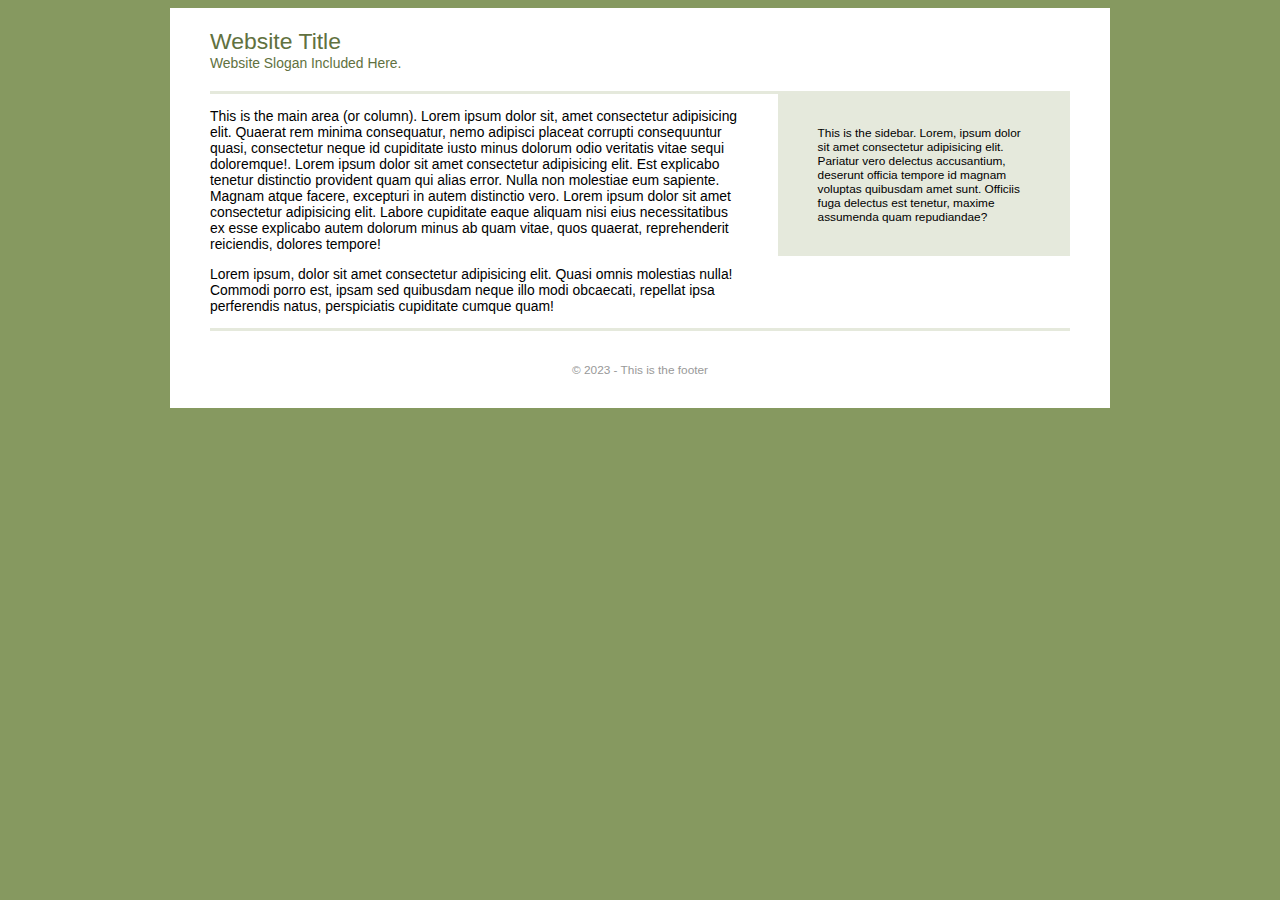
==== float.html @ 242744cb "add float.html and float.css" ====
<!DOCTYPE html>
<html lang="en">
    <head>
        <meta charset="UTF-8" />
        <meta http-equiv="X-UA-Compatible" content="IE=edge" />
        <meta name="viewport" content="width=device-width, initial-scale=1.0" />
        <link rel="stylesheet" href="css/float.css" />
        <title>Learn Float</title>
    </head>
    <body>
        <div class="container">
            <header>
                <h1>Website Title</h1>
                <p>Website Slogan Included Here.</p>
            </header>

            <div class="content-area group">
                <div class="main-area">
                    <p>
                        This is the main area (or column). Lorem ipsum dolor
                        sit, amet consectetur adipisicing elit. Quaerat rem
                        minima consequatur, nemo adipisci placeat corrupti
                        consequuntur quasi, consectetur neque id cupiditate
                        iusto minus dolorum odio veritatis vitae sequi
                        doloremque!. Lorem ipsum dolor sit amet consectetur
                        adipisicing elit. Est explicabo tenetur distinctio
                        provident quam qui alias error. Nulla non molestiae eum
                        sapiente. Magnam atque facere, excepturi in autem
                        distinctio vero. Lorem ipsum dolor sit amet consectetur
                        adipisicing elit. Labore cupiditate eaque aliquam nisi
                        eius necessitatibus ex esse explicabo autem dolorum
                        minus ab quam vitae, quos quaerat, reprehenderit
                        reiciendis, dolores tempore!
                    </p>
                    <p>
                        Lorem ipsum, dolor sit amet consectetur adipisicing
                        elit. Quasi omnis molestias nulla! Commodi porro est,
                        ipsam sed quibusdam neque illo modi obcaecati, repellat
                        ipsa perferendis natus, perspiciatis cupiditate cumque
                        quam!
                    </p>
                </div>

                <aside class="sidebar">
                    <p>
                        This is the sidebar. Lorem, ipsum dolor sit amet
                        consectetur adipisicing elit. Pariatur vero delectus
                        accusantium, deserunt officia tempore id magnam voluptas
                        quibusdam amet sunt. Officiis fuga delectus est tenetur,
                        maxime assumenda quam repudiandae?
                    </p>
                </aside>
            </div>

            <footer>
                <p>&copy 2023 - This is the footer</p>
            </footer>
        </div>
    </body>
</html>
---- css/float.css ----
html {
    background-color: #869960;
}

body {
    font-family: Tahoma, sans-serif;
    font-size: 87%;
}

.container {
    max-width: 940px;
    margin-left: auto;
    margin-right: auto;
    background-color: #fff;
    padding-left: 40px;
    padding-right: 40px;
    box-sizing: border-box;
}

header {
    padding-top: 20px;
    padding-bottom: 20px;
    color: #617140;
}

header h1 {
    margin: 0;
    font-weight: normal;
    font-size: 165%;
}

header p {
    margin: 0;
}

.content-area {
    border-top: 3px solid #e5e9dc;
    border-bottom: 3px solid #e5e9dc;
}

.main-area {
    width: 66%;
    float: left;
    padding-right: 40px;
    box-sizing: border-box;
}

.sidebar {
    width: 34%;
    float: left;
    background-color: #e5e9dc;
    padding: 20px 40px;
    box-sizing: border-box;
    font-size: 85%;
}

footer {
    text-align: center;
    font-size: 85%;
    color: #999;
    padding-bottom: 20px;
    padding-top: 20px;
}

.group:before,
.group:after {
    content: "";
    display: table;
}

.group::after {
    clear: both;
}

.group {
    zoom: 1;
}
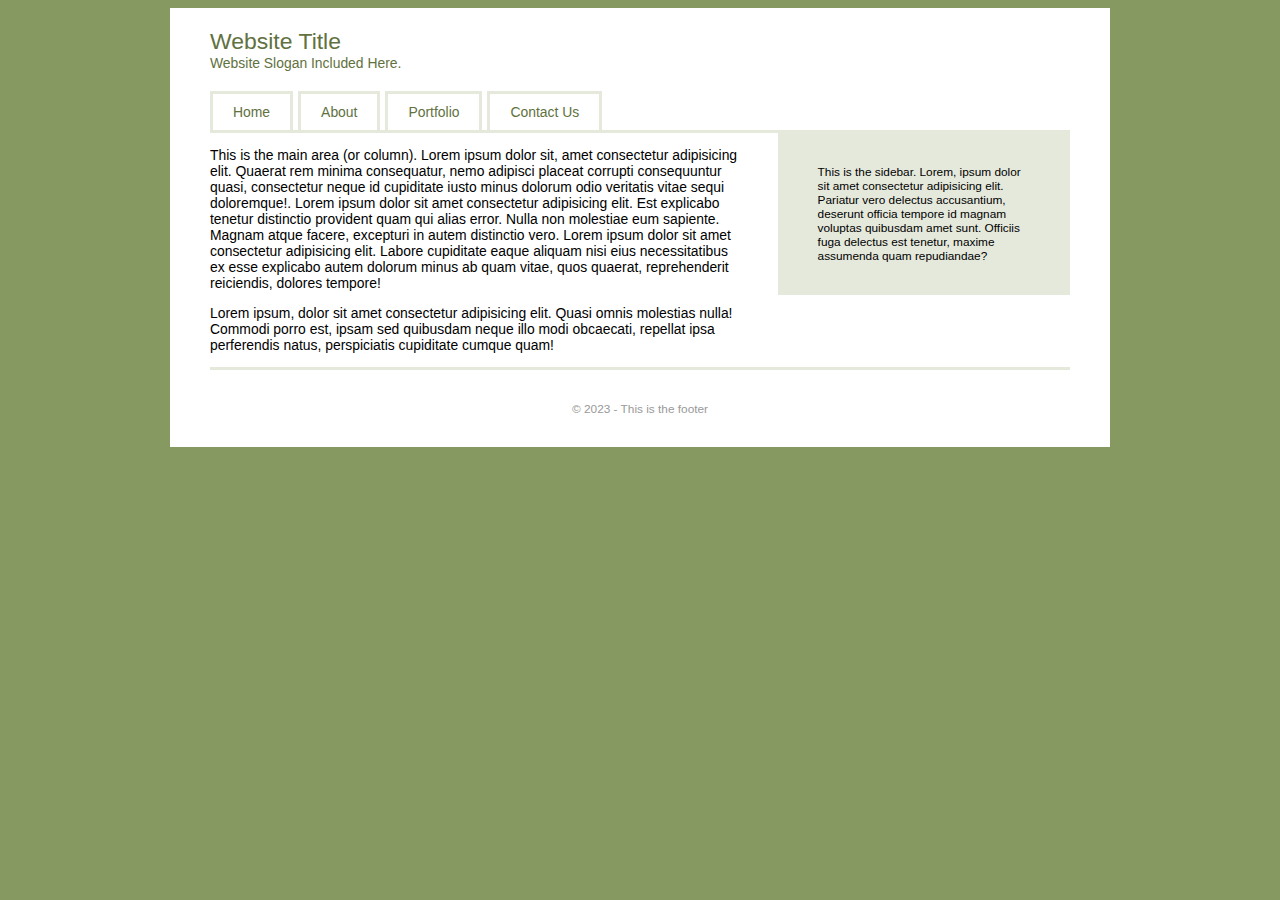
==== commit 2978a2be: "add navbar on float.html" ====
--- a/float.html
+++ b/float.html
@@ -12,6 +12,15 @@
             <header>
                 <h1>Website Title</h1>
                 <p>Website Slogan Included Here.</p>
+
+                <nav class="site-nav">
+                    <ul class="group">
+                        <li><a href="#">Home</a></li>
+                        <li><a href="#">About</a></li>
+                        <li><a href="#">Portfolio</a></li>
+                        <li><a href="#">Contact Us</a></li>
+                    </ul>
+                </nav>
             </header>
 
             <div class="content-area group">
--- a/css/float.css
+++ b/css/float.css
@@ -19,7 +19,7 @@
 
 header {
     padding-top: 20px;
-    padding-bottom: 20px;
+    /* padding-bottom: 20px; */
     color: #617140;
 }
 
@@ -32,6 +32,37 @@
 header p {
     margin: 0;
 }
+
+/* Site Navigation */
+.site-nav {
+    margin-top: 20px;
+}
+
+.site-nav ul {
+    margin: 0;
+    padding: 0;
+}
+
+.site-nav li {
+    list-style: none;
+    float: left;
+    margin-right: 5px;
+}
+
+.site-nav a {
+    display: block;
+    text-decoration: none;
+    color: #617140;
+    padding: 10px 20px;
+    border: 3px solid #e5e9dc;
+    border-bottom: none;
+}
+
+.site-nav a:hover {
+    background-color: #e5e9dc;
+}
+
+/* End Site Navigation */
 
 .content-area {
     border-top: 3px solid #e5e9dc;
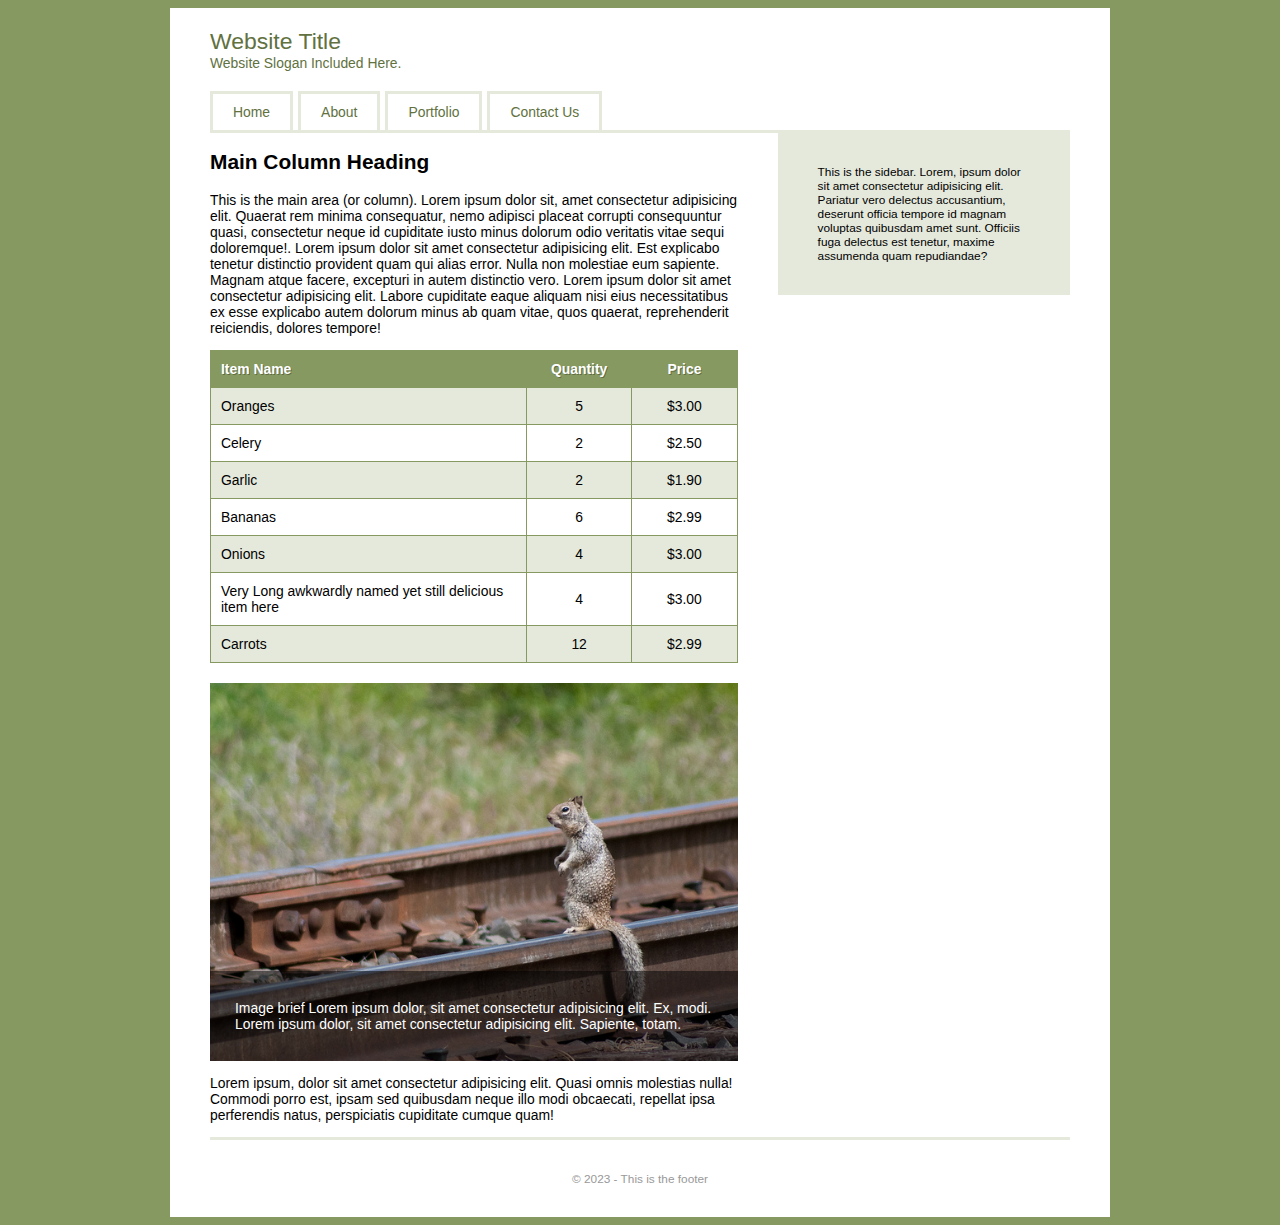
==== commit 2ab96a98: "add table to float.html" ====
--- a/float.html
+++ b/float.html
@@ -25,6 +25,7 @@
 
             <div class="content-area group">
                 <div class="main-area">
+                    <h2>Main Column Heading</h2>
                     <p>
                         This is the main area (or column). Lorem ipsum dolor
                         sit, amet consectetur adipisicing elit. Quaerat rem
@@ -41,6 +42,70 @@
                         minus ab quam vitae, quos quaerat, reprehenderit
                         reiciendis, dolores tempore!
                     </p>
+
+                    <!-- Table -->
+                    <table class="grocery-list">
+                        <thead>
+                            <tr>
+                                <th class="col-item-name">Item Name</th>
+                                <th class="col-quantity">Quantity</th>
+                                <th class="col-price">Price</th>
+                            </tr>
+                        </thead>
+                        <tbody>
+                            <tr>
+                                <td>Oranges</td>
+                                <td>5</td>
+                                <td>$3.00</td>
+                            </tr>
+                            <tr>
+                                <td>Celery</td>
+                                <td>2</td>
+                                <td>$2.50</td>
+                            </tr>
+                            <tr>
+                                <td>Garlic</td>
+                                <td>2</td>
+                                <td>$1.90</td>
+                            </tr>
+                            <tr>
+                                <td>Bananas</td>
+                                <td>6</td>
+                                <td>$2.99</td>
+                            </tr>
+                            <tr>
+                                <td>Onions</td>
+                                <td>4</td>
+                                <td>$3.00</td>
+                            </tr>
+                            <tr>
+                                <td>
+                                    Very Long awkwardly named yet still
+                                    delicious item here
+                                </td>
+                                <td>4</td>
+                                <td>$3.00</td>
+                            </tr>
+                            <tr>
+                                <td>Carrots</td>
+                                <td>12</td>
+                                <td>$2.99</td>
+                            </tr>
+                        </tbody>
+                    </table>
+
+                    <div class="image-banner">
+                        <img src="images/life-on-the-tracks.jpg" alt="" />
+                        <div class="banner-description">
+                            <p>
+                                Image brief Lorem ipsum dolor, sit amet
+                                consectetur adipisicing elit. Ex, modi. Lorem
+                                ipsum dolor, sit amet consectetur adipisicing
+                                elit. Sapiente, totam.
+                            </p>
+                        </div>
+                    </div>
+
                     <p>
                         Lorem ipsum, dolor sit amet consectetur adipisicing
                         elit. Quasi omnis molestias nulla! Commodi porro est,
--- a/css/float.css
+++ b/css/float.css
@@ -6,6 +6,31 @@
     font-family: Tahoma, sans-serif;
     font-size: 87%;
 }
+
+img {
+    max-width: 100%;
+    height: auto;
+}
+
+/* Banner Overlay */
+.image-banner {
+    position: relative;
+}
+
+.image-banner img {
+    display: block;
+}
+
+.banner-description {
+    position: absolute;
+    bottom: 0;
+    left: 0;
+    color: #fff;
+    background-color: rgba(0, 0, 0, 0.5);
+    padding: 15px 25px;
+}
+
+/* Banner Overlay End */
 
 .container {
     max-width: 940px;
@@ -93,6 +118,47 @@
     padding-top: 20px;
 }
 
+/* Table style */
+table {
+    border-spacing: 0;
+    margin-bottom: 20px;
+    width: 100%;
+    border-collapse: collapse;
+}
+table th {
+    text-align: left;
+    background-color: #869960;
+    color: #fff;
+    text-shadow: 1px 1px 0 rgba(0, 0, 0, 0.3);
+}
+
+table th,
+table td {
+    border: 1px solid #869960;
+    padding: 10px;
+}
+
+table tbody tr:nth-child(odd) td {
+    background-color: #e5e9dc;
+}
+
+table .col-item-name {
+    width: 60%;
+}
+
+table .col-quantity,
+table .col-price {
+    width: 20%;
+}
+
+table.grocery-list tr :nth-child(2),
+table.grocery-list tr :nth-child(3) {
+    text-align: center;
+}
+
+/* Table style End */
+
+/* group for clear float */
 .group:before,
 .group:after {
     content: "";
@@ -106,3 +172,4 @@
 .group {
     zoom: 1;
 }
+/* group for clear float end*/
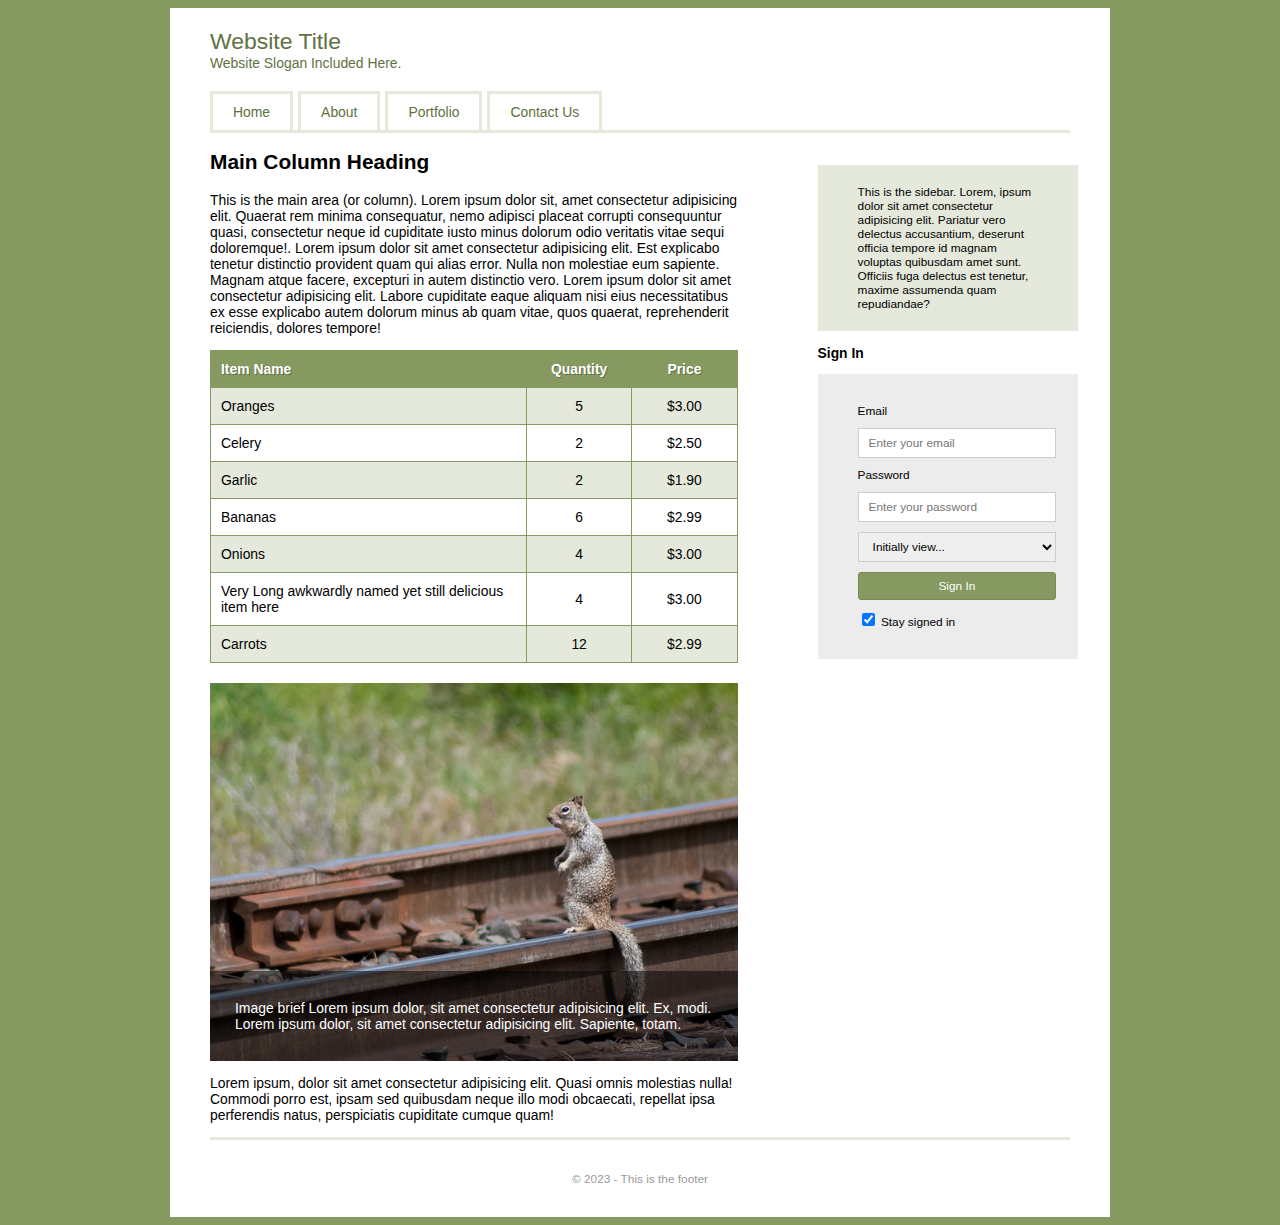
==== commit 5feb228b: "add form to float.html" ====
--- a/float.html
+++ b/float.html
@@ -123,6 +123,45 @@
                         quibusdam amet sunt. Officiis fuga delectus est tenetur,
                         maxime assumenda quam repudiandae?
                     </p>
+
+                    <h3>Sign In</h3>
+                    <form>
+                        <label for="email">Email</label>
+                        <input
+                            type="email"
+                            name="email"
+                            id="email"
+                            placeholder="Enter your email"
+                        />
+
+                        <label for="password">Password</label>
+                        <input
+                            type="password"
+                            name="password"
+                            id="password"
+                            placeholder="Enter your password"
+                        />
+
+                        <select name="" id="">
+                            <option value="">Initially view...</option>
+                            <option value="">My Profile</option>
+                            <option value="">Inbox</option>
+                            <option value="">Account Settings</option>
+                        </select>
+
+                        <input type="submit" value="Sign In" />
+
+                        <label>
+                            <input
+                                type="checkbox"
+                                name="remember"
+                                id="remember"
+                                checked="checked"
+                                value="yes"
+                            />
+                            <span class="checkbox-text">Stay signed in</span>
+                        </label>
+                    </form>
                 </aside>
             </div>
 
--- a/css/float.css
+++ b/css/float.css
@@ -104,11 +104,66 @@
 .sidebar {
     width: 34%;
     float: left;
+    padding: 20px 40px;
+    box-sizing: border-box;
+    font-size: 85%;
+}
+
+.sidebar p {
     background-color: #e5e9dc;
     padding: 20px 40px;
-    box-sizing: border-box;
-    font-size: 85%;
-}
+    width: 85%;
+}
+
+/* Form */
+form {
+    background-color: #ececec;
+    padding: 30px 40px;
+    width: 85%;
+}
+
+input,
+select {
+    font-family: Tahoma, sans-serif;
+    font-size: 100%;
+}
+input[type="email"],
+input[type="password"],
+select {
+    width: 110%;
+    display: block;
+    box-sizing: border-box;
+    padding: 0 10px;
+    height: 30px;
+    margin: 10px 0;
+    border: 1px solid #cdcdcd;
+}
+
+input[type="email"]:focus,
+input[type="password"]:focus {
+    border: 1px solid #869960;
+    box-shadow: inset 2px 2px 2px rgba(0, 0, 0, 0.13);
+}
+
+input[type="submit"] {
+    display: block;
+    box-sizing: border-box;
+    background-color: #869960;
+    color: white;
+    width: 110%;
+    padding: 6px 0;
+    border: 1px solid #798a56;
+    border-radius: 3px;
+    margin: 10px 0;
+    outline: none;
+}
+
+input[type="submit"]:hover,
+input[type="submit"]:focus {
+    border: 1px solid #53533b;
+    background-color: #798a56;
+}
+/* Form End */
 
 footer {
     text-align: center;
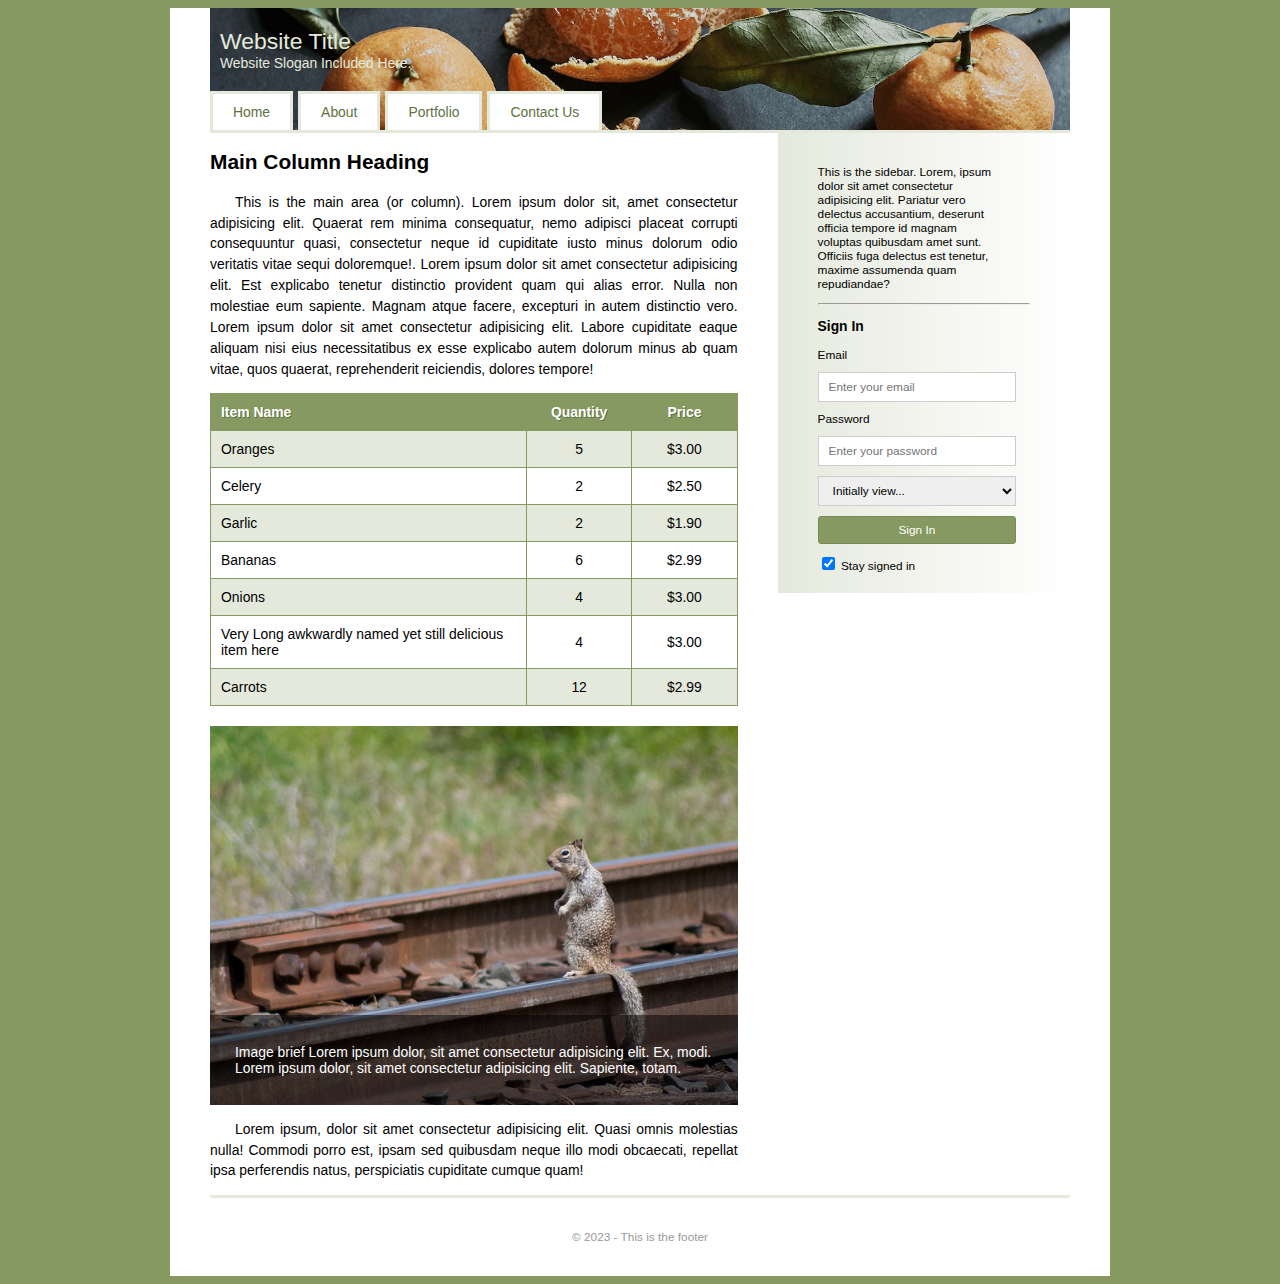
==== commit 35f64a2f: "float.html done" ====
--- a/float.html
+++ b/float.html
@@ -124,6 +124,8 @@
                         maxime assumenda quam repudiandae?
                     </p>
 
+                    <hr />
+
                     <h3>Sign In</h3>
                     <form>
                         <label for="email">Email</label>
--- a/css/float.css
+++ b/css/float.css
@@ -46,16 +46,24 @@
     padding-top: 20px;
     /* padding-bottom: 20px; */
     color: #617140;
+    background-image: url("/images/pexels-tuherdias-awang-16138674.jpg");
+    background-position: right center;
+    background-repeat: no-repeat;
+    background-size: cover;
 }
 
 header h1 {
     margin: 0;
     font-weight: normal;
     font-size: 165%;
+    color: #e5e9dc;
+    padding-left: 10px;
 }
 
 header p {
     margin: 0;
+    color: #e5e9dc;
+    padding-left: 10px;
 }
 
 /* Site Navigation */
@@ -72,6 +80,7 @@
     list-style: none;
     float: left;
     margin-right: 5px;
+    background-color: white;
 }
 
 .site-nav a {
@@ -101,24 +110,27 @@
     box-sizing: border-box;
 }
 
+.main-area > p {
+    line-height: 1.5;
+    text-align: justify;
+    text-indent: 25px;
+}
+
 .sidebar {
     width: 34%;
     float: left;
     padding: 20px 40px;
     box-sizing: border-box;
     font-size: 85%;
+    background-image: linear-gradient(to right, #e5e9dc, #fff);
 }
 
 .sidebar p {
-    background-color: #e5e9dc;
-    padding: 20px 40px;
     width: 85%;
 }
 
 /* Form */
 form {
-    background-color: #ececec;
-    padding: 30px 40px;
     width: 85%;
 }
 
